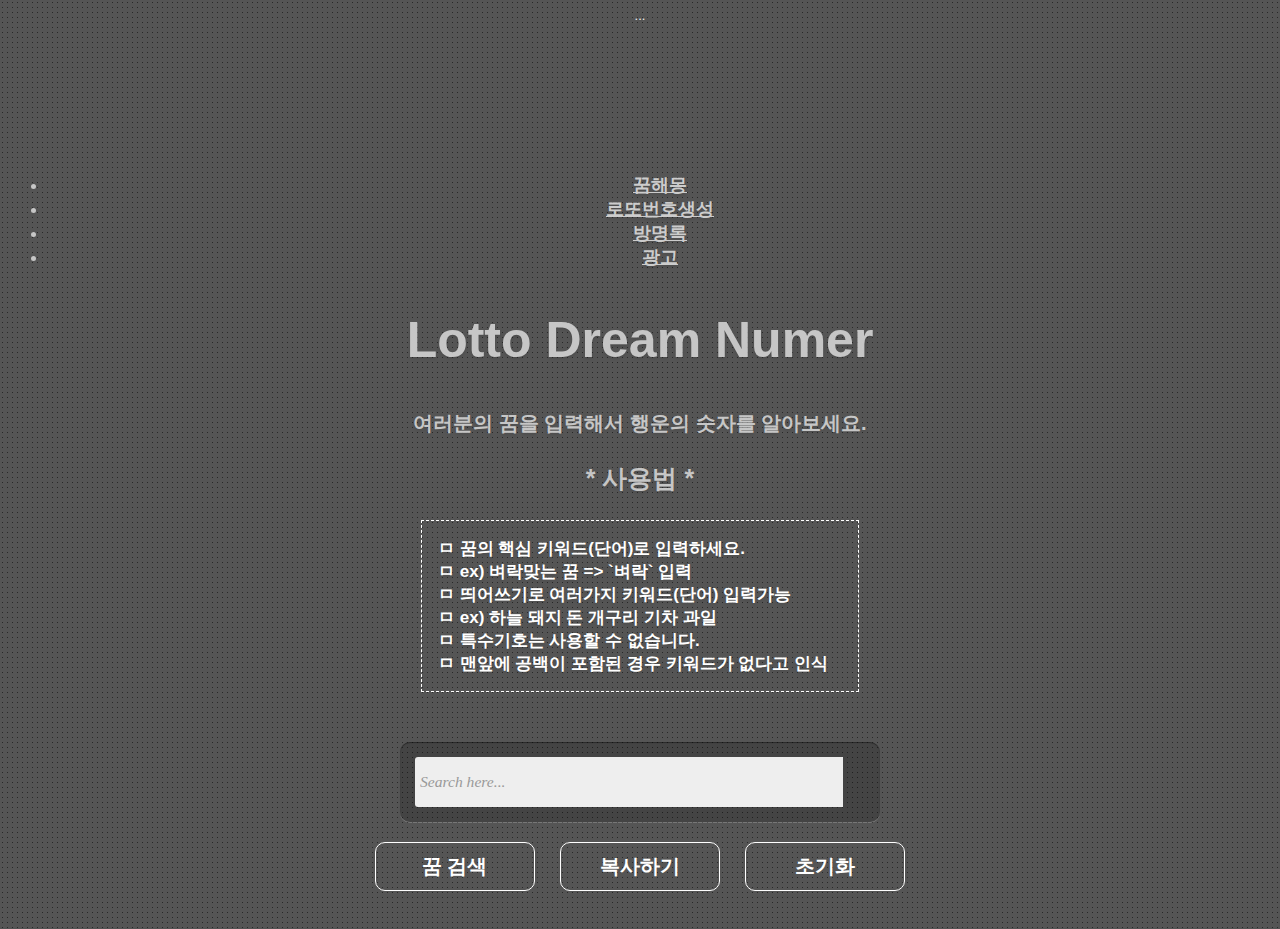
==== index.html @ 15b26d22 "meta" ====
<!DOCTYPE html>
<html>
	<head>
		<meta charset="utf-8" />
		<meta http-equiv="X-UA-Compatible" content="IE=edge, chrome=1" />
		<!-- favicon -->

		<link rel="icon" href="favicon.ico" type="image/x-icon" />

		<!-- 끝 -->
		<!-- 구글애드센스 -->
		<script
			data-ad-client="ca-pub-2246213625662772"
			async
			src="https://pagead2.googlesyndication.com/pagead/js/adsbygoogle.js"
		></script>
		<!-- 끝 -->
		<!-- Go to www.addthis.com/dashboard to customize your tools -->
		<script
			type="text/javascript"
			src="//s7.addthis.com/js/300/addthis_widget.js#pubid=ra-5f9c4521d57fa994"
		></script>
		<script src="https://ajax.googleapis.com/ajax/libs/jquery/3.5.1/jquery.min.js"></script>

		<link
			rel="stylesheet"
			href="https://cdn.jsdelivr.net/npm/bootstrap@4.5.3/dist/css/bootstrap.min.css"
			integrity="sha384-TX8t27EcRE3e/ihU7zmQxVncDAy5uIKz4rEkgIXeMed4M0jlfIDPvg6uqKI2xXr2"
			crossorigin="anonymous"
		/>

		<link rel="stylesheet" href="style.css" />
		<link rel="stylesheet" href="indexStyle.css" />
		<!-- 네이버 -->
		<meta name="naver-site-verification" content="f48fe90f42696e1b738081dc92d428aa0c717e50" />
		<!-- 구글 -->
		<meta
			name="google-site-verification"
			content="URnUOSUmKcyRuNkkA9c6hOGBRl_dYz3tYW6RVk31GT0"
		/>

		<title>꿈해몽숫자 로또번호생성</title>
		<meta
			name="description"
			content="로또 꿈해몽 로또번호 로또번호추천 로또번호생성 로또자동수동 로또반자동 로또숫자 꿈해몽숫자 로또꿈 로또꿈숫자 로또꿈풀이숫자"
		/>
		<link rel="canonical" href="https://dreamnumber.netlify.app/index.html" />
		<!-- 검색엔진 최적화 -->
		<meta property="og:type" content="website" />
		<meta property="og:title" content="꿈해몽숫자, 로또번호생성" />
		<meta
			property="og:description"
			content="로또 꿈해몽 로또번호 로또번호추천 로또번호생성 로또자동수동 로또반자동 로또숫자 꿈해몽숫자 로또꿈 로또꿈숫자 로또꿈풀이숫자 "
		/>
		<!-- <meta
			property="og:image"
			content="http://www.mysite.com/article/article1_featured_image.jpg"
		/> -->
		<meta property="og:url" content="https://dreamnumber.netlify.app/index.html" />
		...
		<meta name="twitter:card" content="summary" />
		<meta name="twitter:title" content="꿈해몽숫자 로또번호생성" />
		<meta
			name="twitter:description"
			content="로또 꿈해몽 로또번호 로또번호추천 로또번호생성 로또자동수동 로또반자동 로또숫자 꿈해몽숫자 로또꿈 로또꿈숫자 로또꿈풀이숫자"
		/>
		<!-- <meta name="twitter:image" content="http://www.mysite.com/article/article1.html" /> -->
		<meta name="twitter:domain" content="꿈해몽숫자 로또번호생성" />
		<!-- 끝 -->
	</head>
	<body>
		<script type="text/javascript" src="search.js"></script>
		<!-- 검색 js -->

		<ul class="nav justify-content-center naveSize">
			<li class="nav-item">
				<a class="nav-link" href="index.html">꿈해몽</a>
			</li>
			<!-- <li class="nav-item">
                <a class="nav-link" href="fortune.html">오늘의 운세</a>
            </li>
            <li class="nav-item">
                <a class="nav-link" href="numCheck.html">1등번호&장소확인</a>
            </li>
            <li class="nav-item">
                <a class="nav-link" href="place.html">주변로또판매점</a>
            </li> -->

			<li class="nav-item">
				<a class="nav-link" href="numCC.html">로또번호생성</a>
			</li>
			<li class="nav-item">
				<a class="nav-link" href="suda.html">방명록</a>
			</li>
			<li class="nav-item">
				<a class="nav-link" href="cucu.html">광고</a>
			</li>
			<!-- <li class="nav-item">
                <a class="nav-link disabled" href="#" tabindex="-1" aria-disabled="true"
                    >Disabled</a
                >
            </li> -->
		</ul>

		<div class="title_name">
			<h2>Lotto Dream Numer</h2>
			<div class="p1">
				<p>여러분의 꿈을 입력해서 행운의 숫자를 알아보세요.</p>
			</div>
			<div class="p2">
				<p>* 사용법 *</p>
			</div>
			<div class="text-box p3" data-maxlength="250">
				<p>ㅁ 꿈의 핵심 키워드(단어)로 입력하세요.</p>
				<p>ㅁ ex) 벼락맞는 꿈 => `벼락` 입력</p>
				<p>ㅁ 띄어쓰기로 여러가지 키워드(단어) 입력가능</p>
				<p>ㅁ ex) 하늘 돼지 돈 개구리 기차 과일</p>
				<p>ㅁ 특수기호는 사용할 수 없습니다.</p>
				<p>ㅁ 맨앞에 공백이 포함된 경우 키워드가 없다고 인식</p>
			</div>
		</div>

		<div class="form-wrapper-dark-cf">
			<div class="cf">
				<input
					type="text"
					id="text1"
					onkeyup="enterkey()"
					placeholder="Search here..."
					required
				/>
				<!-- <a href="#popup1"><button type="button" onclick="compareText()">Search</button></a> -->
			</div>
		</div>
		<button type="button" id="btnGenerate" onclick="compareText()">꿈 검색</button
		>&nbsp;&nbsp;&nbsp;&nbsp;&nbsp;&nbsp;
		<button type="button" id="btnGenerate_b">복사하기</button
		>&nbsp;&nbsp;&nbsp;&nbsp;&nbsp;&nbsp;
		<button type="button" id="btnGenerate_x">초기화</button>
		<div class="wrapper">
			<div id="lottoNum"></div>
		</div>
		<br /><br />

		<!-- Go to www.addthis.com/dashboard to customize your tools -->
		<div class="addthis_inline_share_toolbox"></div>

		<script src="//code.jquery.com/jquery-3.2.1.min.js"></script>
		<script>
			function enterkey() {
				if (window.event.keyCode == 13) {
					// 엔터키가 눌렸을 때 실행할 내용
					console.log('aa');
					compareText();
				}
			}

			function copyToClipboard(val) {
				var t = document.createElement('textarea');

				document.body.appendChild(t);
				t.value = val;
				t.select();
				document.execCommand('copy');
				document.body.removeChild(t);
			}
			$('#btnGenerate_b').click(function () {
				console.log(result);
				copyToClipboard(' * 로또 꿈 해몽 숫자 * \n' + result.join('\n'));

				alert('복사완료!');
			});

			$('#btnGenerate_x').click(function () {
				result = [];
				result.push('복사할 내용이 없습니다.');
				$('#lottoNum').html('');
				document.getElementById('text1').value = null;
			});
		</script>

		<!-- <div id="popup1" class="overlay">
            <div class="popup">
                <a class="close" href="#">&times;</a>
                <h2 id="lottoNum"></h2>
            </div>
        </div> -->

		<!-- <div id="disqus_thread"></div>
        <script>
            /**
             *  RECOMMENDED CONFIGURATION VARIABLES: EDIT AND UNCOMMENT THE SECTION BELOW TO INSERT DYNAMIC VALUES FROM YOUR PLATFORM OR CMS.
             *  LEARN WHY DEFINING THESE VARIABLES IS IMPORTANT: https://disqus.com/admin/universalcode/#configuration-variables*/
            /*
var disqus_config = function () {
this.page.url = PAGE_URL;  // Replace PAGE_URL with your page's canonical URL variable
this.page.identifier = PAGE_IDENTIFIER; // Replace PAGE_IDENTIFIER with your page's unique identifier variable
};
*/
        //     (function () {
        //         // DON'T EDIT BELOW THIS LINE
        //         var d = document,
        //             s = d.createElement('script');
        //         s.src = 'https://lottonumber.disqus.com/embed.js';
        //         s.setAttribute('data-timestamp', +new Date());
        //         (d.head || d.body).appendChild(s);
        //     })();
        // </script>
        // <noscript
        //     >Please enable JavaScript to view the
        //     <a href="https://disqus.com/?ref_noscript">comments powered by Disqus.</a></noscript> -->
	</body>

	<!-- Copyright (c) 2020 by nikhil (https://codepen.io/nikhil/pen/GuAho)
		 Copyright (c) 2020 by Irving Armenta (https://codepen.io/irvingarmenta/pen/bpLvZL)
		 Copyright (c) 2020 by Prakash (https://codepen.io/imprakash/pen/GgNMXO)
		 Copyright (c) 2020 by Lewi Hussey (https://codepen.io/Lewitje/pen/doJRBX)
 		 Copyright (c) 2020 by Vijaya Kumar Vulchi (https://codepen.io/vulchivijay/pen/rxyBpg)

Permission is hereby granted, free of charge, to any person obtaining a copy of this software and associated documentation files (the "Software"), to deal in the Software without restriction, including without limitation the rights to use, copy, modify, merge, publish, distribute, sublicense, and/or sell copies of the Software, and to permit persons to whom the Software is furnished to do so, subject to the following conditions:

The above copyright notice and this permission notice shall be included in all copies or substantial portions of the Software.

THE SOFTWARE IS PROVIDED "AS IS", WITHOUT WARRANTY OF ANY KIND, EXPRESS OR IMPLIED, INCLUDING BUT NOT LIMITED TO THE WARRANTIES OF MERCHANTABILITY, FITNESS FOR A PARTICULAR PURPOSE AND NONINFRINGEMENT. IN NO EVENT SHALL THE AUTHORS OR COPYRIGHT HOLDERS BE LIABLE FOR ANY CLAIM, DAMAGES OR OTHER LIABILITY, WHETHER IN AN ACTION OF CONTRACT, TORT OR OTHERWISE, ARISING FROM, OUT OF OR IN CONNECTION WITH THE SOFTWARE OR THE USE OR OTHER DEALINGS IN THE SOFTWARE.


	-->
</html>
---- style.css ----
body {
    background: #555
        url([data-uri]);
    font: 13px 'Lucida sans', Arial, Helvetica;
    color: #eee;
    text-align: center;
}

a {
    color: #ccc;
}

/*-------------------------------------*/

.form-wrapper-dark-cf .cf:before,
.form-wrapper-dark-cf .cf:after {
    content: '';
    display: table;
}

.form-wrapper-dark-cf .cf:after {
    clear: both;
}

.form-wrapper-dark-cf .cf {
    zoom: 1;
}

/*-------------------------------------*/

.byline p {
    text-align: center;
    color: #c6c6c6;
    font: bold 18px Arial, Helvetica, Sans-serif;
    text-shadow: 0 2px 3px rgba(0, 0, 0, 0.1);
}

.byline p a {
    color: #d83c3c;
    text-decoration: none;
}

.title_name {
    margin: 30px auto 50px auto;
}

.title_name h2 {
    text-align: center;
    color: #c6c6c6;
    font: bold 50px Arial, Helvetica, Sans-serif;
    text-shadow: 0 2px 3px rgba(0, 0, 0, 0.1);
}

.title_name .p1 p {
    text-align: center;
    color: #c6c6c6;
    font: bold 20px Arial, Helvetica, Sans-serif;
    text-shadow: 0 2px 3px rgba(0, 0, 0, 0.1);
}
.title_name .p2 p {
    text-align: center;
    color: #c6c6c6;
    font: bold 18px Arial, Helvetica, Sans-serif;
    text-shadow: 0 2px 3px rgba(0, 0, 0, 0.1);
}
.title_name .p3 p {
    text-align: left;
    color: white;
    font: bold 16px Arial, Helvetica, Sans-serif;
    margin: 0;
    text-shadow: 0 2px 3px rgba(0, 0, 0, 0.1);
}


h1 {
    text-align: center;
    text-transform: uppercase;
    font-weight: 900;
    margin-bottom: 12px;
    margin-top: 0;
}

.box {
    width: 40%;
    margin: 0 auto;
    background: rgba(255, 255, 255, 0.2);
    padding: 35px;
    border: 2px solid #fff;
    border-radius: 20px/50px;
    background-clip: padding-box;
    text-align: center;
}

.button {
    font-size: 1em;
    padding: 10px;
    color: #fff;
    border: 2px solid #06d85f;
    border-radius: 20px/50px;
    text-decoration: none;
    cursor: pointer;
    transition: all 0.3s ease-out;
}
.button:hover {
    background: #06d85f;
}

.overlay {
    position: fixed;
    top: 0;
    bottom: 0;
    left: 0;
    right: 0;
    background: rgba(0, 0, 0, 0.7);
    transition: opacity 500ms;
    visibility: hidden;
    opacity: 0;
}
.overlay:target {
    visibility: visible;
    opacity: 1;
}

.popup {
    margin: 70px auto;
    padding: 20px;
    background: #fff;
    border-radius: 5px;
    width: 80%;
    position: relative;
    transition: all 5s ease-in-out;
}

.popup h2 {
    margin-top: 0;
    color: #333;
    font-family: Tahoma, Arial, sans-serif;
}

.popup p{
    margin-top: 0;
    color: #333;
    font-family: Tahoma, Arial, sans-serif;
}
.popup .close {
    position: absolute;
    top: 20px;
    right: 30px;
    transition: all 200ms;
    font-size: 30px;
    font-weight: bold;
    text-decoration: none;
    color: #333;
}
.popup .close:hover {
    color: #06d85f;
}
.popup .content {
    max-height: 30%;
    overflow: auto;
}

@media screen and (max-width: 700px) {
    .box {
        width: 70%;
    }
    .popup {
        width: 70%;
    }
}

.naveSize {
    margin: 150px auto 10px auto;
    text-align: center;
    color: #c6c6c6;
    font: bold 18px Arial, Helvetica, Sans-serif;
    text-shadow: 0 2px 3px rgba(0, 0, 0, 0.1);
}


@media (min-width: 768px) {
    .title_name h2 {
        font: bold 78px Arial, Helvetica, Sans-serif;
    }
    .title_name .p1 p {
        font: bold 35px Arial, Helvetica, Sans-serif;
    }

    .naveSize {
        font: bold 36px Arial, Helvetica, Sans-serif;
    }
}

@media (min-width: 1024px) {
    .title_name h2 {
        font: bold 50px Arial, Helvetica, Sans-serif;
    }
    .title_name .p1 p {
        font: bold 20px Arial, Helvetica, Sans-serif;
    }

    .naveSize {
        font: bold 18px Arial, Helvetica, Sans-serif;
    }
}
---- indexStyle.css ----
.wrapper li {
    font-size: 1.5em;
}

.wrapper ul {
    margin: 1em;
    padding: 0.5em;
}

.wrapper li {
    list-style: none;
    margin: 0.5em;
    font-size: 1.5em;
    font-weight: 500;
}

.text-box {
    margin: 0 auto;
    padding: 16px;
    border: 1px dashed white;
    box-sizing: border-box;
}

.form-wrapper-dark-cf {
    width: 450px;
    padding: 15px;
    margin: 50px auto 20px auto;
    background: #444;
    background: rgba(0, 0, 0, 0.2);
    -moz-border-radius: 10px;
    -webkit-border-radius: 10px;
    border-radius: 10px;
    -moz-box-shadow: 0 1px 1px rgba(0, 0, 0, 0.4) inset, 0 1px 0 rgba(255, 255, 255, 0.2);
    -webkit-box-shadow: 0 1px 1px rgba(0, 0, 0, 0.4) inset, 0 1px 0 rgba(255, 255, 255, 0.2);
    box-shadow: 0 1px 1px rgba(0, 0, 0, 0.4) inset, 0 1px 0 rgba(255, 255, 255, 0.2);
}

.form-wrapper-dark-cf input {
    width: 418px;
    height: 30px;
    padding: 10px 5px;
    float: left;
    font: bold 15px 'lucida sans', 'trebuchet MS', 'Tahoma';
    border: 0;
    background: #eee;
    -moz-border-radius: 3px 0 0 3px;
    -webkit-border-radius: 3px 0 0 3px;
    border-radius: 3px 0 0 3px;
}

.form-wrapper-dark-cf input:focus {
    outline: 0;
    background: #fff;
    -moz-box-shadow: 0 0 2px rgba(0, 0, 0, 0.8) inset;
    -webkit-box-shadow: 0 0 2px rgba(0, 0, 0, 0.8) inset;
    box-shadow: 0 0 2px rgba(0, 0, 0, 0.8) inset;
}

.form-wrapper-dark-cf input::-webkit-input-placeholder {
    color: #999;
    font-weight: normal;
    font-style: italic;
}

.form-wrapper-dark-cf input:-moz-placeholder {
    color: #999;
    font-weight: normal;
    font-style: italic;
}

.form-wrapper-dark-cf input:-ms-input-placeholder {
    color: #999;
    font-weight: normal;
    font-style: italic;
}

#btnGenerate {
    padding: 0.5em;
    font-size: 1.5em;
    font-weight: 600;
    background: transparent;
    border-radius: 10px;
    border: 1px solid white;
    color: #fff;
}

#btnGenerate:hover {
    background: white;
    border: 1px solid blueviolet;
    color: blueviolet;
}
#btnGenerate_x {
    padding: 0.5em;
    font-size: 1.5em;
    font-weight: 600;
    background: transparent;
    border-radius: 10px;
    border: 1px solid white;
    color: #fff;
}

#btnGenerate_x:hover {
    background: white;
    border: 1px solid blueviolet;
    color: blueviolet;
}

#btnGenerate_b {
    padding: 0.5em;
    font-size: 1.5em;
    font-weight: 600;
    background: transparent;
    border-radius: 10px;
    border: 1px solid white;
    color: #fff;
}

#btnGenerate_b:hover {
    background: white;
    border: 1px solid blueviolet;
    color: blueviolet;
}

@media (min-width: 768px) {
    #btnGenerate,
    #btnGenerate_x,
    #btnGenerate_b {
        width: 210px;
        font-size: 2em;
    }

    .text-box {
        max-width: 700px;
    }

    .form-wrapper-dark-cf {
        width: 700px;
    }

    .form-wrapper-dark-cf input {
        width: 668px;
        height: 80px;
    }

    .title_name .p2 p {
        font: bold 35px Arial, Helvetica, Sans-serif;
    }

    .title_name .p3 p {
        font: bold 25px Arial, Helvetica, Sans-serif;
    }
	#text1 {
		font-size:3em;
	}
	
	#lottoNum > h4{
		font-size:3em;
	}
}

@media (min-width: 1024px) {
    #btnGenerate,
    #btnGenerate_x,
    #btnGenerate_b {
        width: 160px;
        font-size: 1.5em;
    }

    .text-box {
        max-width: 438px;
    }

    .form-wrapper-dark-cf {
        width: 450px;
    }

    .form-wrapper-dark-cf input {
        width: 418px;
        height: 30px;
    }

    .title_name .p2 p {
        font: bold 25px Arial, Helvetica, Sans-serif;
    }

    .title_name .p3 p {
        font: bold 17px Arial, Helvetica, Sans-serif;
    }
	
	#text1 {
		font-size:1.2em;
	}
	
	#lottoNum > h4{
		font-size:1.5em;
	}
	
}
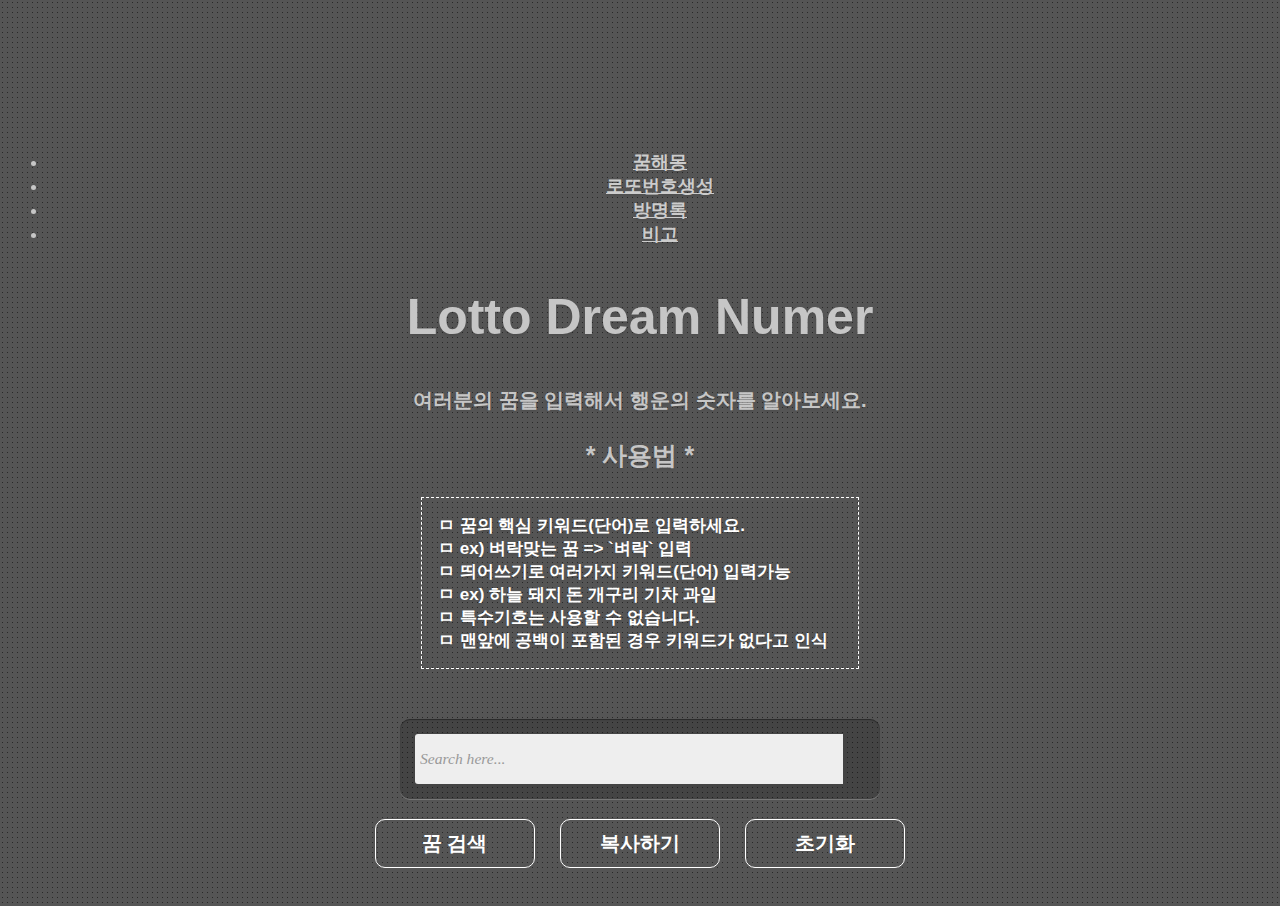
==== commit 60e5b329: "ss" ====
--- a/index.html
+++ b/index.html
@@ -34,10 +34,7 @@
 		<!-- 네이버 -->
 		<meta name="naver-site-verification" content="f48fe90f42696e1b738081dc92d428aa0c717e50" />
 		<!-- 구글 -->
-		<meta
-			name="google-site-verification"
-			content="URnUOSUmKcyRuNkkA9c6hOGBRl_dYz3tYW6RVk31GT0"
-		/>
+<meta name="google-site-verification" content="FG0XAGLLmONwjQJ5gyMBMbXqDk_aaI6KjMLSqlhoJks" />
 
 		<title>꿈해몽숫자 로또번호생성</title>
 		<meta
@@ -57,7 +54,6 @@
 			content="http://www.mysite.com/article/article1_featured_image.jpg"
 		/> -->
 		<meta property="og:url" content="https://dreamnumber.netlify.app/index.html" />
-		...
 		<meta name="twitter:card" content="summary" />
 		<meta name="twitter:title" content="꿈해몽숫자 로또번호생성" />
 		<meta
@@ -93,7 +89,7 @@
 				<a class="nav-link" href="suda.html">방명록</a>
 			</li>
 			<li class="nav-item">
-				<a class="nav-link" href="cucu.html">광고</a>
+				<a class="nav-link" href="cucu.html">비고</a>
 			</li>
 			<!-- <li class="nav-item">
                 <a class="nav-link disabled" href="#" tabindex="-1" aria-disabled="true"
